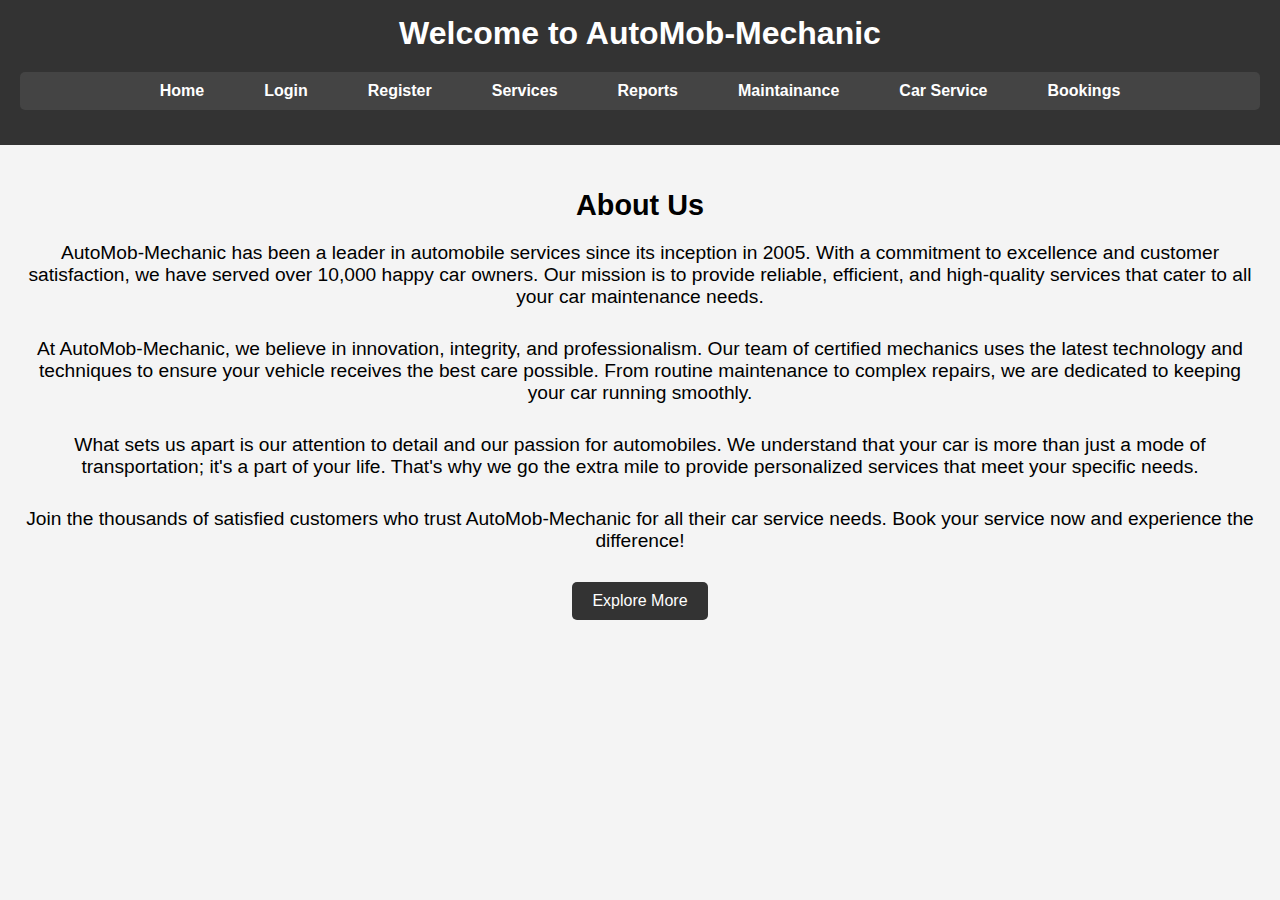
==== index.html @ f5226723 "feat: Added Dynamic routing for Pages and Countdown" ====
<!DOCTYPE html>
<html lang="en">
<head>
    <meta charset="UTF-8">
    <meta name="viewport" content="width=device-width, initial-scale=1.0">
    <title>AutoMob-Mechanic</title>
    <link rel="stylesheet" href="styles.css">
</head>
<body>
    <header>
        <h1>Welcome to AutoMob-Mechanic</h1>
        <nav>
            <ul id="navbar">
                <li><a href="index.html">Home</a></li>
                <li><a href="login.html">Login</a></li>
                <li><a href="register.html">Register</a></li>
                <li><a href="services.html">Services</a></li>
                <li><a href="reports.html">Reports</a></li>
                <li><a href="maintainance.html">Maintainance</a></li>
                <li><a href="car-service.html">Car Service</a></li>
                <li><a href="booking.html">Bookings</a></li>
            </ul>
        </nav>
    </header>
    <section>
        <h2>About Us</h2>
        <p>AutoMob-Mechanic has been a leader in automobile services since its inception in 2005. With a commitment to excellence and customer satisfaction, we have served over 10,000 happy car owners. Our mission is to provide reliable, efficient, and high-quality services that cater to all your car maintenance needs.</p>
        <p>At AutoMob-Mechanic, we believe in innovation, integrity, and professionalism. Our team of certified mechanics uses the latest technology and techniques to ensure your vehicle receives the best care possible. From routine maintenance to complex repairs, we are dedicated to keeping your car running smoothly.</p>
        <p>What sets us apart is our attention to detail and our passion for automobiles. We understand that your car is more than just a mode of transportation; it's a part of your life. That's why we go the extra mile to provide personalized services that meet your specific needs.</p>
        <p>Join the thousands of satisfied customers who trust AutoMob-Mechanic for all their car service needs. Book your service now and experience the difference!</p>
        <button id="exploreMore">Explore More</button>
    </section>
    <script src="scripts.js"></script>
</body>
</html>
---- styles.css ----
/* styles.css */

body {
    font-family: Arial, sans-serif;
    background-color: #f4f4f4;
    margin: 0;
    padding: 0;
}

header {
    background-color: #333;
    color: white;
    padding: 15px 20px;
    text-align: center;
}

h1 {
    margin: 0;
    font-size: 2em;
}

nav ul {
    list-style: none;
    padding: 0;
    margin: 20px 0;
    display: flex;
    justify-content: center;
    background-color: #444;
    border-radius: 5px;
}

nav ul li {
    margin: 0 15px;
}

nav ul li a {
    color: white;
    text-decoration: none;
    font-weight: bold;
    padding: 10px 15px;
    display: block;
    border-radius: 5px;
    transition: background-color 0.3s ease;
}

nav ul li a:hover {
    background-color: #555;
}

section {
    padding: 20px;
    text-align: center;
}

h2 {
    font-size: 1.8em;
    margin-bottom: 20px;
}

p {
    font-size: 1.2em;
    margin-bottom: 30px;
}

button {
    padding: 10px 20px;
    font-size: 1em;
    background-color: #333;
    color: white;
    border: none;
    border-radius: 5px;
    cursor: pointer;
    transition: background-color 0.3s ease;
}

button:hover {
    background-color: #555;
}


/* services.html specific styles */

.service {
    margin: 20px;
    padding: 15px;
    border: 1px solid #ddd;
    border-radius: 5px;
    background-color: #fff;
    text-align: left;
}

.service h3 {
    margin-top: 0;
}

.countdown-timer {
    font-size: 1.2em;
    color: red;
    font-weight: bold;
    margin-top: 20px;
}
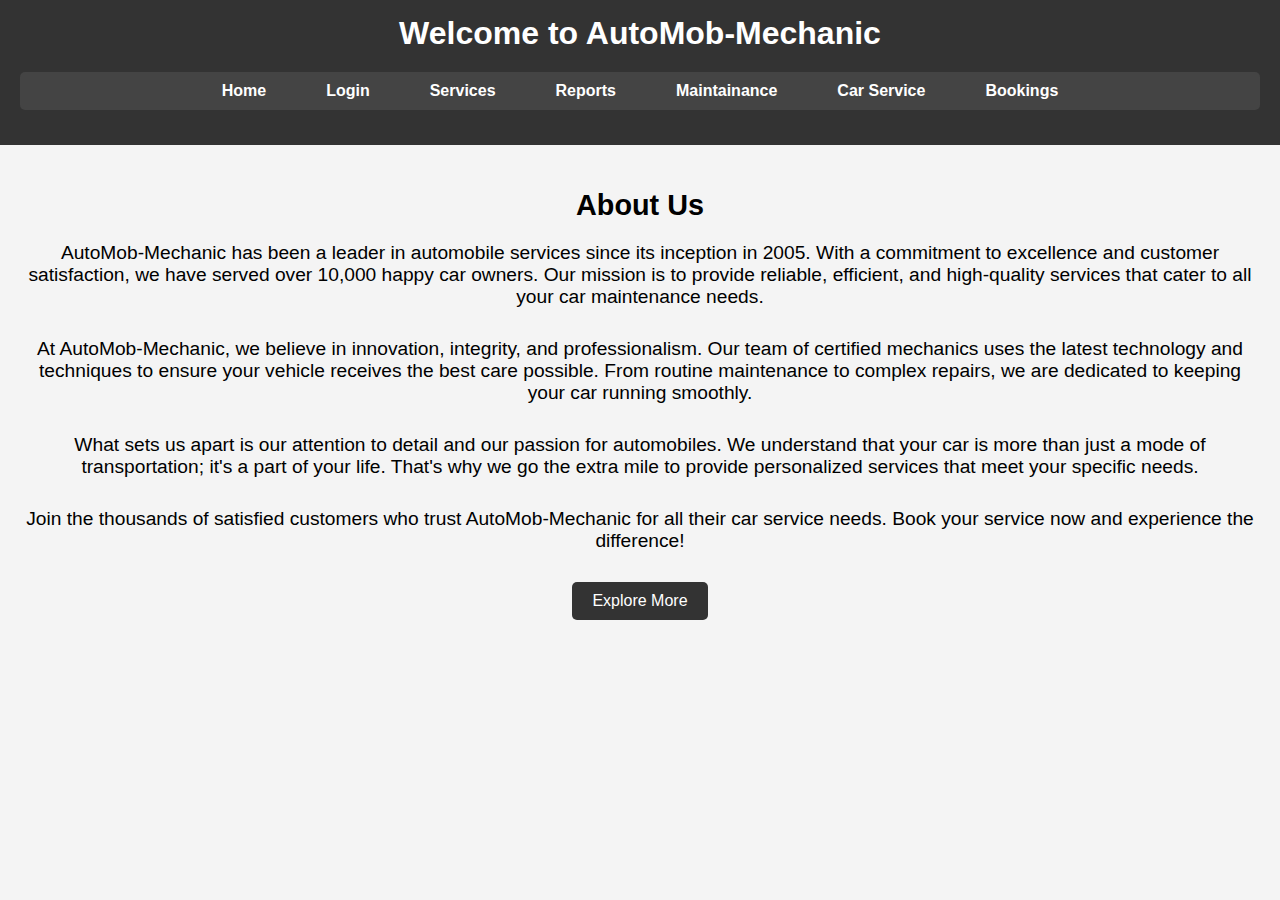
==== commit 2958ef11: "feat: Login Funcitonality added" ====
--- a/index.html
+++ b/index.html
@@ -13,7 +13,7 @@
             <ul id="navbar">
                 <li><a href="index.html">Home</a></li>
                 <li><a href="login.html">Login</a></li>
-                <li><a href="register.html">Register</a></li>
+                
                 <li><a href="services.html">Services</a></li>
                 <li><a href="reports.html">Reports</a></li>
                 <li><a href="maintainance.html">Maintainance</a></li>
